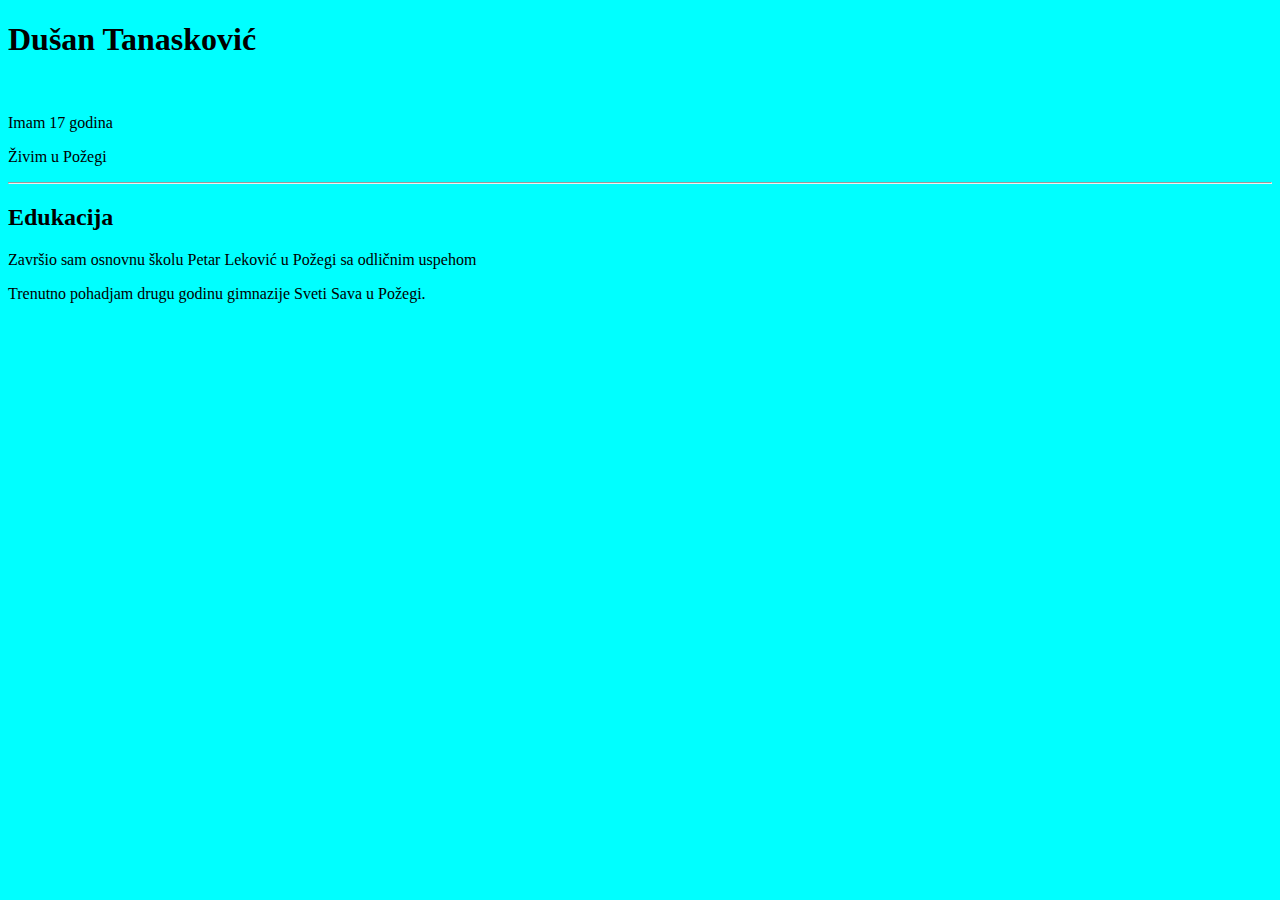
==== index.html @ 625e275a "Add files via upload" ====
<!DOCTYPE html>
<html>
<head>
<title>Moja stranica</title>
</head>
<body style="background-color: aqua;">

<h1><b>Dušan Tanasković</b></h1>
<img src="C:\html.dusan\kont\unnamed.jpg" width="10%" alt="">
<p>Imam 17 godina</p>
<p>Živim u Požegi</p>


<hr>

<h2><b>Edukacija</b></h2>
<p>Završio sam osnovnu školu Petar Leković u Požegi sa odličnim uspehom</p>
<p>Trenutno pohadjam drugu godinu gimnazije Sveti Sava u Požegi.</p>

</body>
</html>
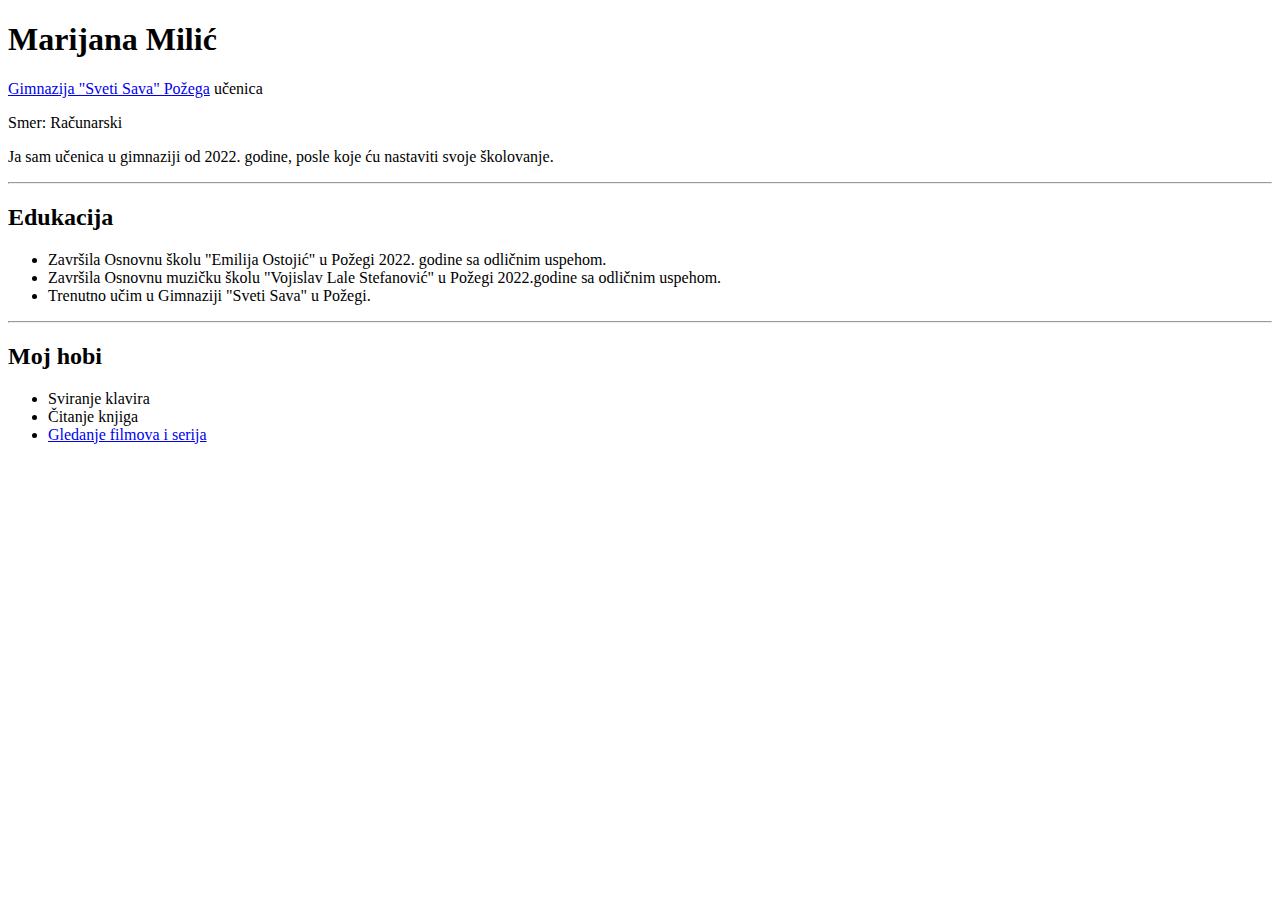
==== commit 5022bd78: "Add files via upload" ====
--- a/index.html
+++ b/index.html
@@ -1,21 +1,29 @@
 <!DOCTYPE html>
-<html>
+<html lang="en">
 <head>
-<title>Moja stranica</title>
+    <meta charset="UTF-8">
+    <meta name="viewport" content="width=device-width, initial-scale=1.0">
+    <title>Document</title>
 </head>
-<body style="background-color: aqua;">
-
-<h1><b>Dušan Tanasković</b></h1>
-<img src="C:\html.dusan\kont\unnamed.jpg" width="10%" alt="">
-<p>Imam 17 godina</p>
-<p>Živim u Požegi</p>
-
-
+<body>
+    <h1><b>Marijana Milić</b></h1>
+    <p><a href="http://www.gimnazijapozega.edu.rs/">Gimnazija "Sveti Sava" Požega</a> učenica</p>
+    <p>Smer: Računarski</p>
+    <p>Ja sam učenica u gimnaziji od 2022. godine, posle koje ću nastaviti svoje školovanje.</p>
+    <hr>
+    <h2>Edukacija</h2>
+    <ul>
+        <li>Završila Osnovnu školu "Emilija Ostojić" u Požegi 2022. godine sa odličnim uspehom.</li>
+        <li>Završila Osnovnu muzičku školu "Vojislav Lale Stefanović" u Požegi 2022.godine sa odličnim uspehom.</li>
+        <li>Trenutno učim u Gimnaziji "Sveti Sava" u Požegi.</li>
+    </ul>
 <hr>
-
-<h2><b>Edukacija</b></h2>
-<p>Završio sam osnovnu školu Petar Leković u Požegi sa odličnim uspehom</p>
-<p>Trenutno pohadjam drugu godinu gimnazije Sveti Sava u Požegi.</p>
+<h2>Moj hobi</h2>
+<ul>
+    <li>Sviranje klavira</li>
+    <li>Čitanje knjiga</li>
+    <li><a href="https://m.imdb.com/chart/top/">Gledanje filmova i serija</a></li>
+</ul>
 
 </body>
 </html>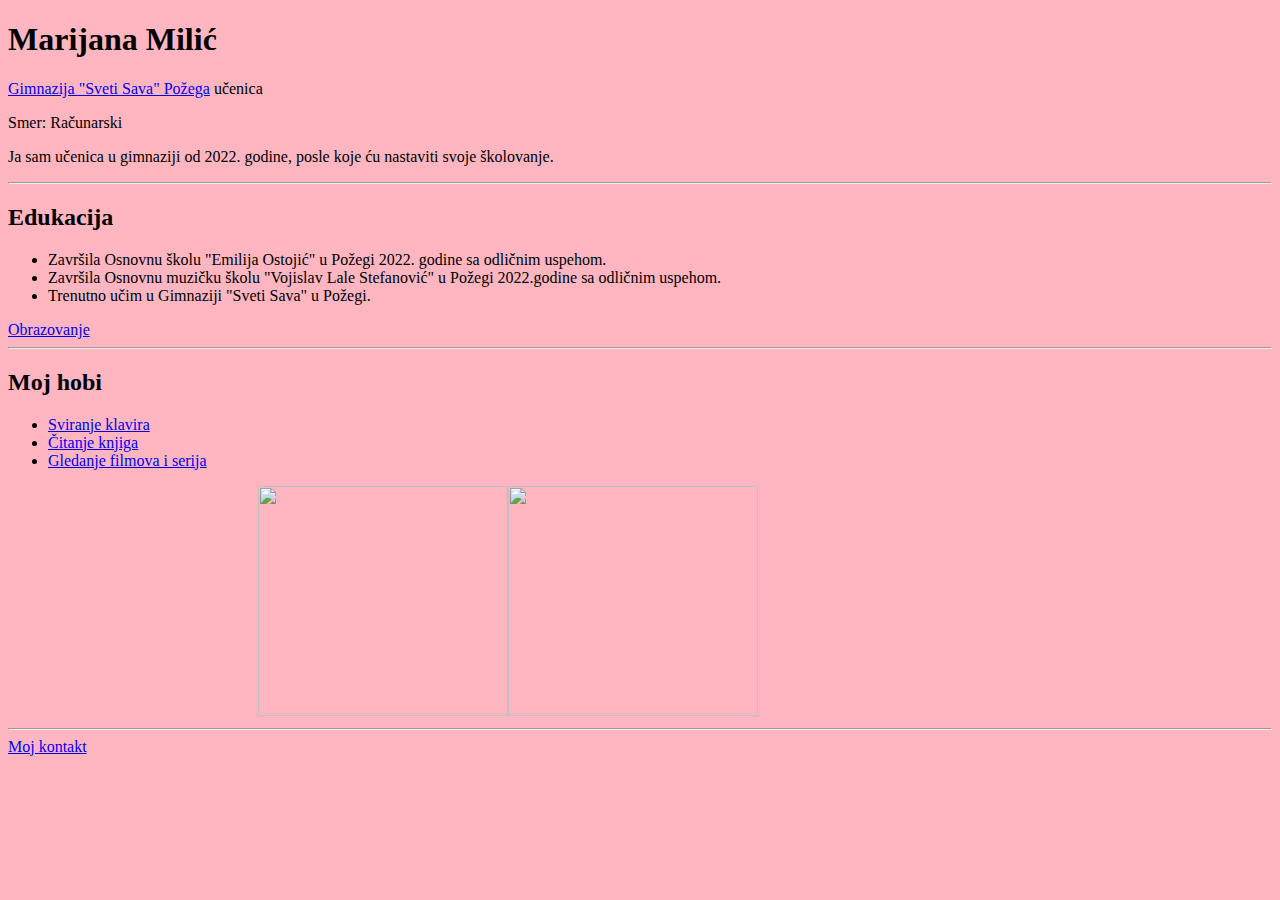
==== commit c2c84294: "Add files via upload" ====
--- a/index.html
+++ b/index.html
@@ -5,7 +5,7 @@
     <meta name="viewport" content="width=device-width, initial-scale=1.0">
     <title>Document</title>
 </head>
-<body>
+<body style="background-color: lightpink;">
     <h1><b>Marijana Milić</b></h1>
     <p><a href="http://www.gimnazijapozega.edu.rs/">Gimnazija "Sveti Sava" Požega</a> učenica</p>
     <p>Smer: Računarski</p>
@@ -17,13 +17,21 @@
         <li>Završila Osnovnu muzičku školu "Vojislav Lale Stefanović" u Požegi 2022.godine sa odličnim uspehom.</li>
         <li>Trenutno učim u Gimnaziji "Sveti Sava" u Požegi.</li>
     </ul>
+    <a href="skole.html">Obrazovanje</a>
 <hr>
 <h2>Moj hobi</h2>
 <ul>
-    <li>Sviranje klavira</li>
-    <li>Čitanje knjiga</li>
+    <li><a href="https://musescore.org/en">Sviranje klavira</a></li>
+    <li><a href="https://z-lib.id/">Čitanje knjiga</a></li>
     <li><a href="https://m.imdb.com/chart/top/">Gledanje filmova i serija</a></li>
+
 </ul>
-
+<table>
+    <tr><iframe width="250" height="230" src="https://www.youtube.com/embed/yxrIaPfMGEQ?si=93wk5yez0yO9d7vW" title="YouTube video player" frameborder="0" allow="accelerometer; autoplay; clipboard-write; encrypted-media; gyroscope; picture-in-picture; web-share" referrerpolicy="strict-origin-when-cross-origin" allowfullscreen></iframe> </tr>
+    <tr><img src="download (1).jfif" alt="" width="250" height="230"></tr>
+    <tr><img src="download (2).jfif" alt="" width="250" height="230"></tr>
+</table>
+<hr>
+<a href="kontakt.html">Moj kontakt</a>
 </body>
 </html>